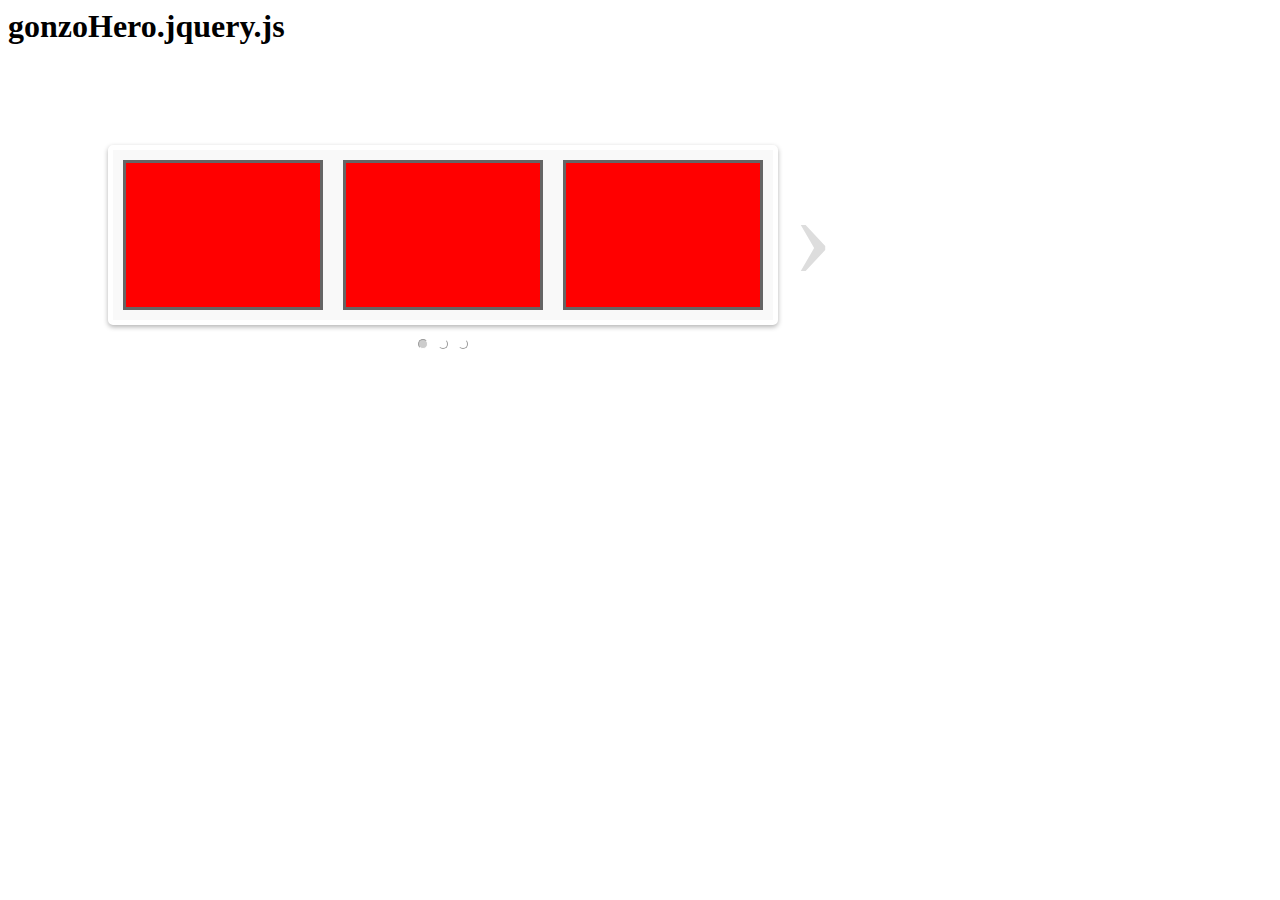
==== carousel.html @ bf771602 "removed index created carousel" ====
<html>
<head>
  <title>gonzoHero.jquery.js</title>

  <!-- The JS -->
  <script src="https://ajax.googleapis.com/ajax/libs/jquery/1.7.2/jquery.min.js"></script>
  <script src="js/gonzoHero.jquery.js" ></script>

  <!-- The CSS -->
  <link rel="stylesheet" type="text/css" href="css/base.css">
  <link rel="stylesheet" type="text/css" href="css/gonzoHero.css">

  <!-- Document ready? -->
  <script type="text/javascript">
    $(document).ready(function(){
      $("#carousel").gonzoHero({  height: 170 });
    });
  </script>

</head>
<body>
  <h1>gonzoHero.jquery.js</h1>

  <div id="carousel">
    <div class="slide">
      <div class='slider-box'></div>
      <div class='slider-box'></div>
      <div class='slider-box'></div>
    </div>
   
    <div class="slide">
      <div class='slider-box'></div>
      <div class='slider-box'></div>
      <div class='slider-box'></div>
    </div>
    
    <div class="slide">
      <div class='slider-box'></div>
      <div class='slider-box'></div>
      <div class='slider-box'></div>
    </div>

  </div>

</body>
</html>
---- css/base.css ----
#carousel{ 
  width: 660px; 
  margin: 100px;
}

.slider-box{
  border: 3px solid #666;
  background: red;
  -webkit-box-sizing: border-box;
  -moz-box-sizing: border-box;
  box-sizing: border-box;
  width: 200px;
  height: 150px;
  margin: 10px;
  float: left;
}
---- css/gonzoHero.css ----
.gonzoHero {
  height: 500px;
  border: 5px solid #fff;
  background: #f9f9f9;
  margin-bottom: 30px;
  -moz-border-radius: 5px;
  border-radius: 5px;
  -webkit-box-shadow: 0px 2px 5px rgba(0, 0, 0, 0.3);
  -moz-box-shadow: 0px 2px 5px rgba(0, 0, 0, 0.3);
  box-shadow: 0px 2px 5px rgba(0, 0, 0, 0.3);
}

.gonzoHero .control {
	font-size: 120px;
	color:#ddd;
}

.gonzoHero #restartControl {
	font-size: 50px;
	color:#ddd;
}

.gonzoHero #rightControl:hover,
.gonzoHero #leftControl:hover,
.gonzoHero #restartControl:hover {
	color:#000;
	text-shadow: 0px 3px 5px rgba(0,0,0,.3);
}

.gonzoHero #leftControl {
	position: absolute;
	font-size: 120px;
	cursor: pointer;
	color:#ddd;
}

.gonzoHero .slideCounter {
	padding: 0px;
}

.gonzoHero .slideCounter li {
	display: block;
	float: left;
	height: 8px;
	width: 8px;
	background: #fff;
	margin: 0px 5px;
	border-color: #fff #999 #999 #fff;
	border-width: 1px;
	border-style: solid;
	-webkit-border-radius: 5px;
  -khtml-border-radius: 5px;
  -moz-border-radius: 5px;
  -ms-border-radius: 5px;
  -o-border-radius: 5px;
  border-radius: 5px;
}

.gonzoHero .slideCounter li.selected {
	background: #ccc;
	border-color: #999 #fff #fff #999;
}
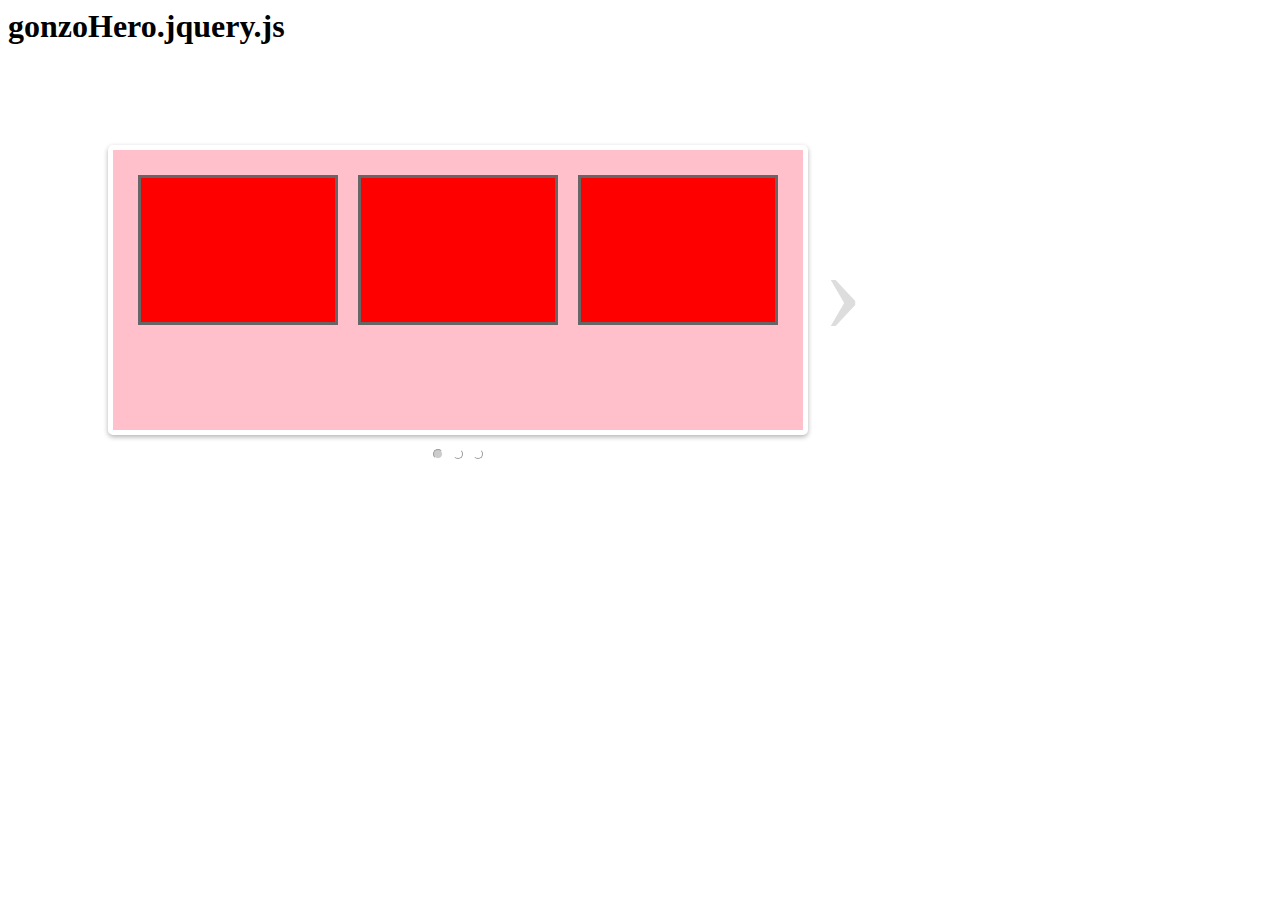
==== commit b2b5542c: "bgColor spans, control positioning, slideHeight" ====
--- a/carousel.html
+++ b/carousel.html
@@ -7,13 +7,13 @@
   <script src="js/gonzoHero.jquery.js" ></script>
 
   <!-- The CSS -->
+  <link rel="stylesheet" type="text/css" href="css/gonzoHero.css">
   <link rel="stylesheet" type="text/css" href="css/base.css">
-  <link rel="stylesheet" type="text/css" href="css/gonzoHero.css">
 
   <!-- Document ready? -->
   <script type="text/javascript">
     $(document).ready(function(){
-      $("#carousel").gonzoHero({  height: 170 });
+      $("#carousel").gonzoHero({  });
     });
   </script>
 
@@ -22,7 +22,7 @@
   <h1>gonzoHero.jquery.js</h1>
 
   <div id="carousel">
-    <div class="slide">
+    <div class="slide slide1">
       <div class='slider-box'></div>
       <div class='slider-box'></div>
       <div class='slider-box'></div>
@@ -34,7 +34,7 @@
       <div class='slider-box'></div>
     </div>
     
-    <div class="slide">
+    <div class="slide slide3">
       <div class='slider-box'></div>
       <div class='slider-box'></div>
       <div class='slider-box'></div>
--- a/css/gonzoHero.css
+++ b/css/gonzoHero.css
@@ -1,5 +1,4 @@
 .gonzoHero {
-  height: 500px;
   border: 5px solid #fff;
   background: #f9f9f9;
   margin-bottom: 30px;
@@ -8,6 +7,11 @@
   -webkit-box-shadow: 0px 2px 5px rgba(0, 0, 0, 0.3);
   -moz-box-shadow: 0px 2px 5px rgba(0, 0, 0, 0.3);
   box-shadow: 0px 2px 5px rgba(0, 0, 0, 0.3);
+}
+
+.gonzoHero .slide {
+   height: 250px;
+   width: 660px;
 }
 
 .gonzoHero .control {
--- a/css/base.css
+++ b/css/base.css
@@ -1,7 +1,10 @@
 
 #carousel{ 
-  width: 660px; 
   margin: 100px;
+}
+
+#carousel .slide {
+	padding: 15px;
 }
 
 .slider-box{
@@ -14,4 +17,12 @@
   height: 150px;
   margin: 10px;
   float: left;
+}
+
+#carousel .slide1 .bgColor {
+	background-color: pink;
+}
+
+#carousel .slide3  {
+	background-color: red;
 }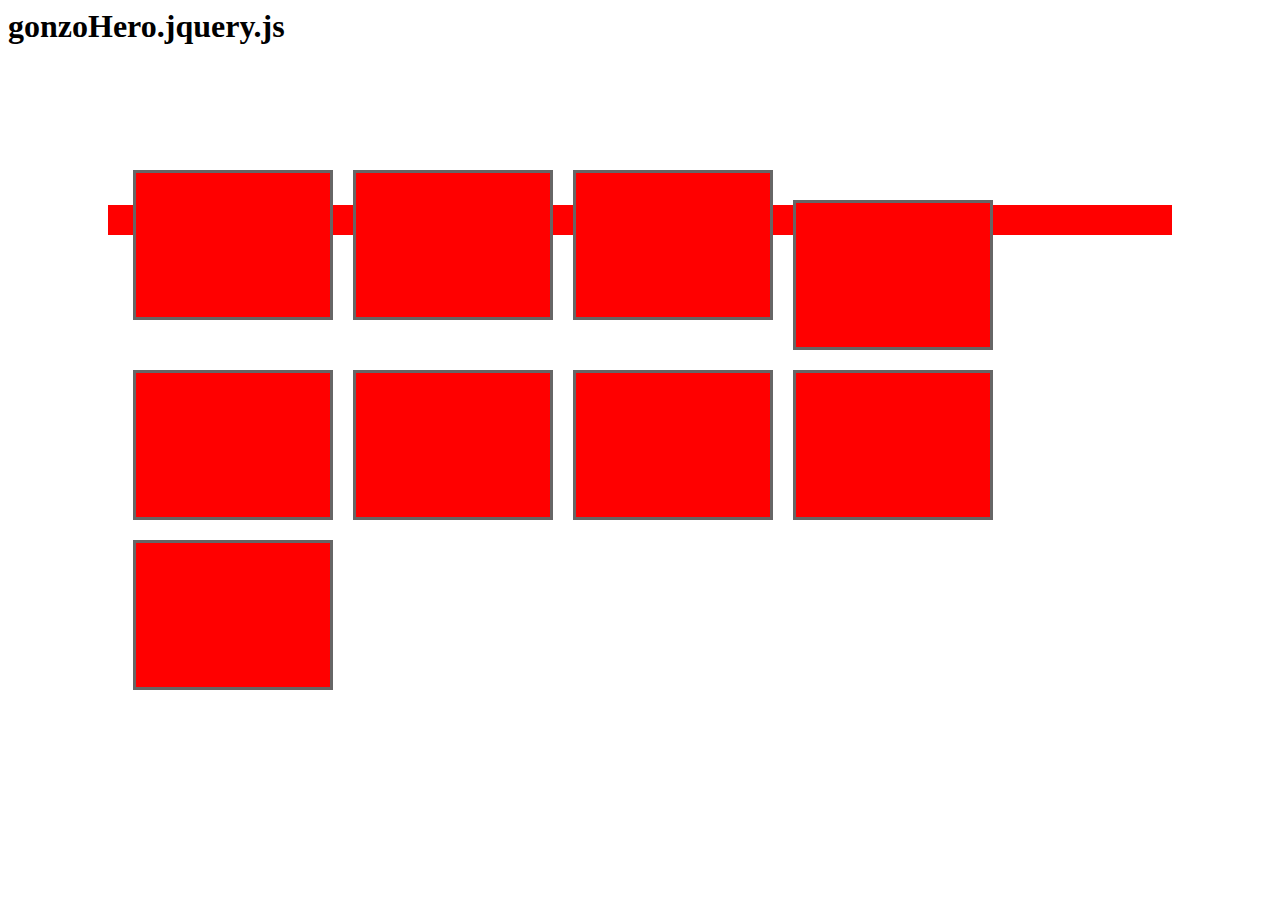
==== commit 32300b1a: "made gonzo hero touch-enabled; i.e. slides are now swipable" ====
--- a/carousel.html
+++ b/carousel.html
@@ -3,8 +3,10 @@
   <title>gonzoHero.jquery.js</title>
 
   <!-- The JS -->
-  <script src="https://ajax.googleapis.com/ajax/libs/jquery/1.7.2/jquery.min.js"></script>
+  <script src="js/jquery-1.5.1.min.js"></script>
   <script src="js/gonzoHero.jquery.js" ></script>
+  <script src="js/jquery.pep.js" ></script>
+
 
   <!-- The CSS -->
   <link rel="stylesheet" type="text/css" href="css/gonzoHero.css">
--- a/css/gonzoHero.css
+++ b/css/gonzoHero.css
@@ -19,23 +19,16 @@
 	color:#ddd;
 }
 
-.gonzoHero #restartControl {
+.gonzoHero .restartControl {
 	font-size: 50px;
 	color:#ddd;
 }
 
-.gonzoHero #rightControl:hover,
-.gonzoHero #leftControl:hover,
-.gonzoHero #restartControl:hover {
+.gonzoHero .rightControl:hover,
+.gonzoHero .leftControl:hover,
+.gonzoHero .restartControl:hover {
 	color:#000;
 	text-shadow: 0px 3px 5px rgba(0,0,0,.3);
-}
-
-.gonzoHero #leftControl {
-	position: absolute;
-	font-size: 120px;
-	cursor: pointer;
-	color:#ddd;
 }
 
 .gonzoHero .slideCounter {
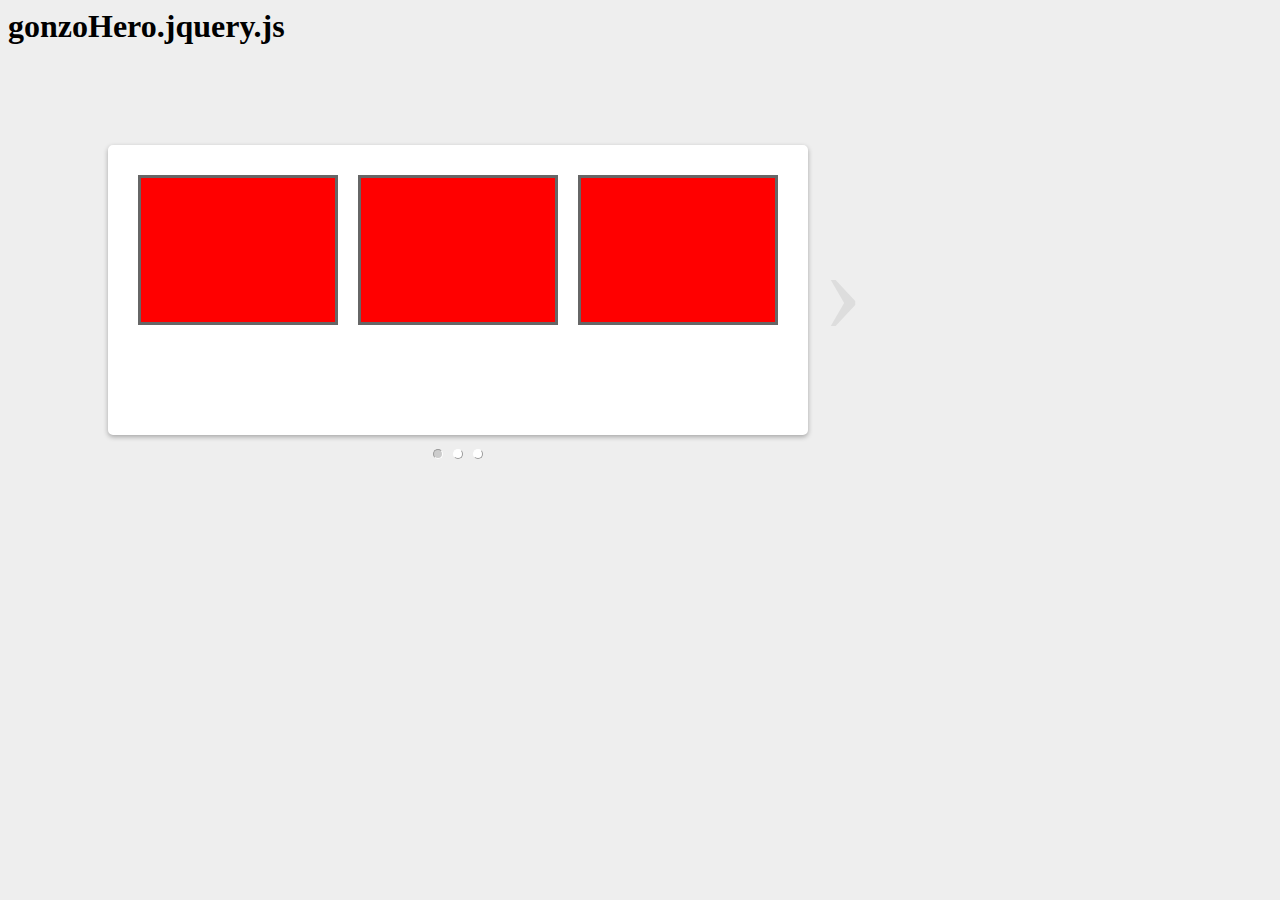
==== commit 51939758: "Change IDs to Classes" ====
--- a/carousel.html
+++ b/carousel.html
@@ -3,9 +3,8 @@
   <title>gonzoHero.jquery.js</title>
 
   <!-- The JS -->
-  <script src="js/jquery-1.5.1.min.js"></script>
+  <script src="https://ajax.googleapis.com/ajax/libs/jquery/1.7.2/jquery.min.js"></script>
   <script src="js/gonzoHero.jquery.js" ></script>
-  <script src="js/jquery.pep.js" ></script>
 
 
   <!-- The CSS -->
@@ -24,13 +23,13 @@
   <h1>gonzoHero.jquery.js</h1>
 
   <div id="carousel">
-    <div class="slide slide1">
+    <div class="slide">
       <div class='slider-box'></div>
       <div class='slider-box'></div>
       <div class='slider-box'></div>
     </div>
    
-    <div class="slide">
+    <div class="slide slide2">
       <div class='slider-box'></div>
       <div class='slider-box'></div>
       <div class='slider-box'></div>
--- a/css/base.css
+++ b/css/base.css
@@ -1,3 +1,6 @@
+body {
+	background:  #eee;;
+}
 
 #carousel{ 
   margin: 100px;
@@ -19,7 +22,11 @@
   float: left;
 }
 
-#carousel .slide1 .bgColor {
+#carousel .slide .bgColor {
+	background: #fff;
+}
+
+#carousel .slide2 .bgColor {
 	background-color: pink;
 }
 
